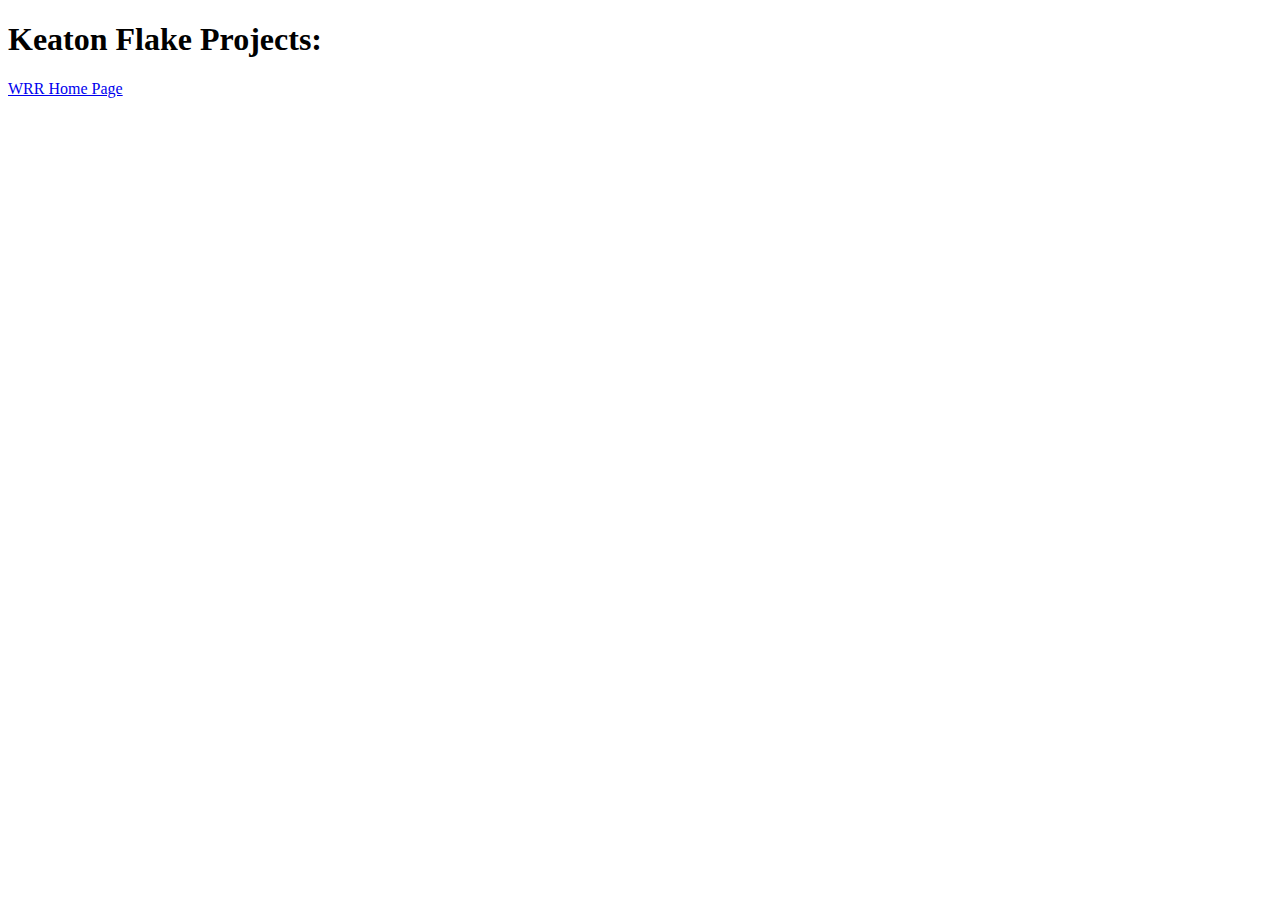
==== index.html @ c64f7b1d "updated title" ====
<!DOCTYPE html>
<html lang="en">
<head>
    <meta charset="UTF-8">
    <meta http-equiv="X-UA-Compatible" content="IE=edge">
    <meta name="viewport" content="width=device-width, initial-scale=1.0">
    <title>Keaton Flake | Projects list</title>
</head>
<body>
<h1>Keaton Flake Projects:</h1>
    <a href="wrr/index.html">WRR Home Page</a>
</body>
</html>
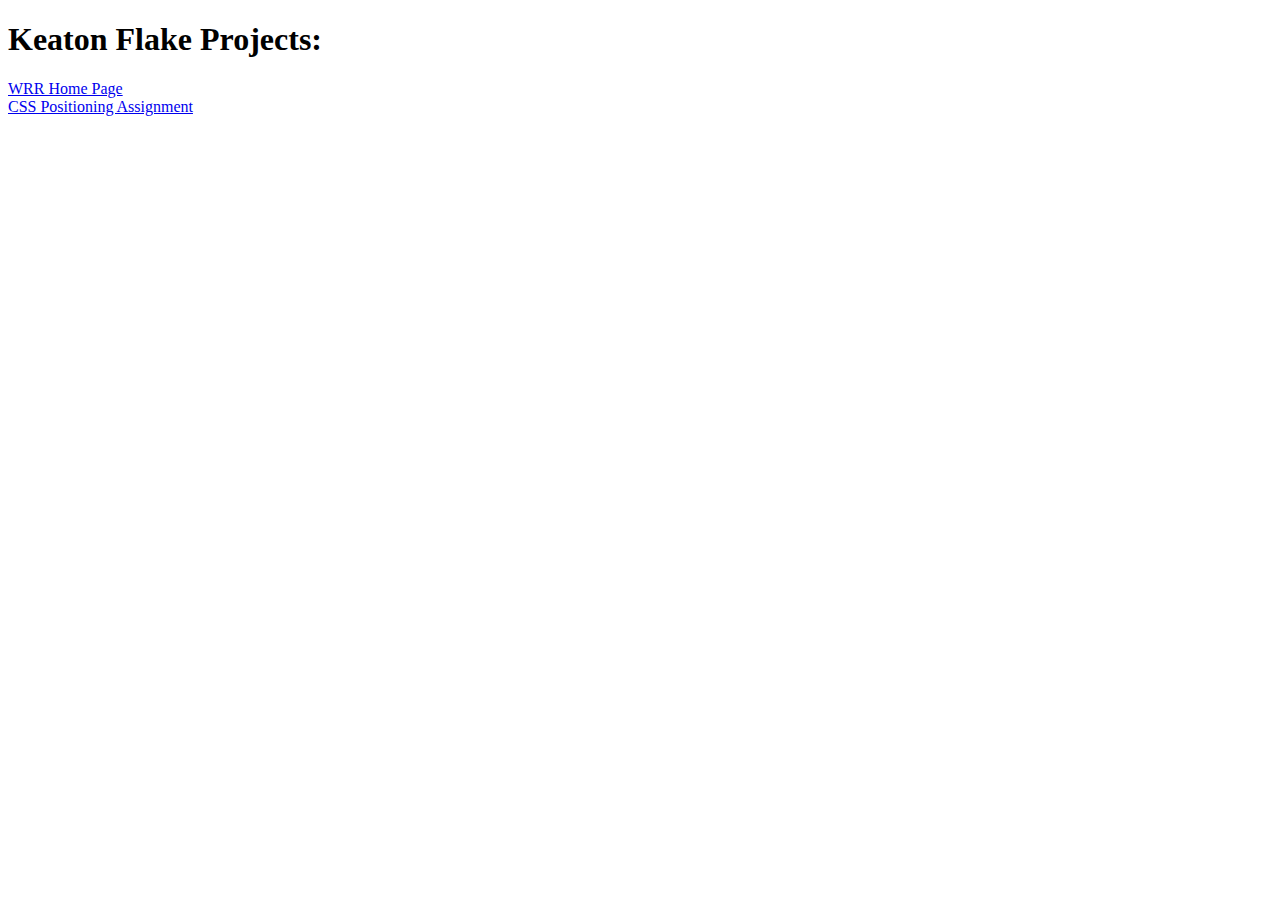
==== commit 59eb1b5a: "added assignment to projects" ====
--- a/index.html
+++ b/index.html
@@ -8,6 +8,8 @@
 </head>
 <body>
 <h1>Keaton Flake Projects:</h1>
-    <a href="wrr/index.html">WRR Home Page</a>
+    <a href="./wrr/index.html">WRR Home Page</a>
+    <br>
+    <a href="./positioning/positioning.html">CSS Positioning Assignment</a>
 </body>
 </html>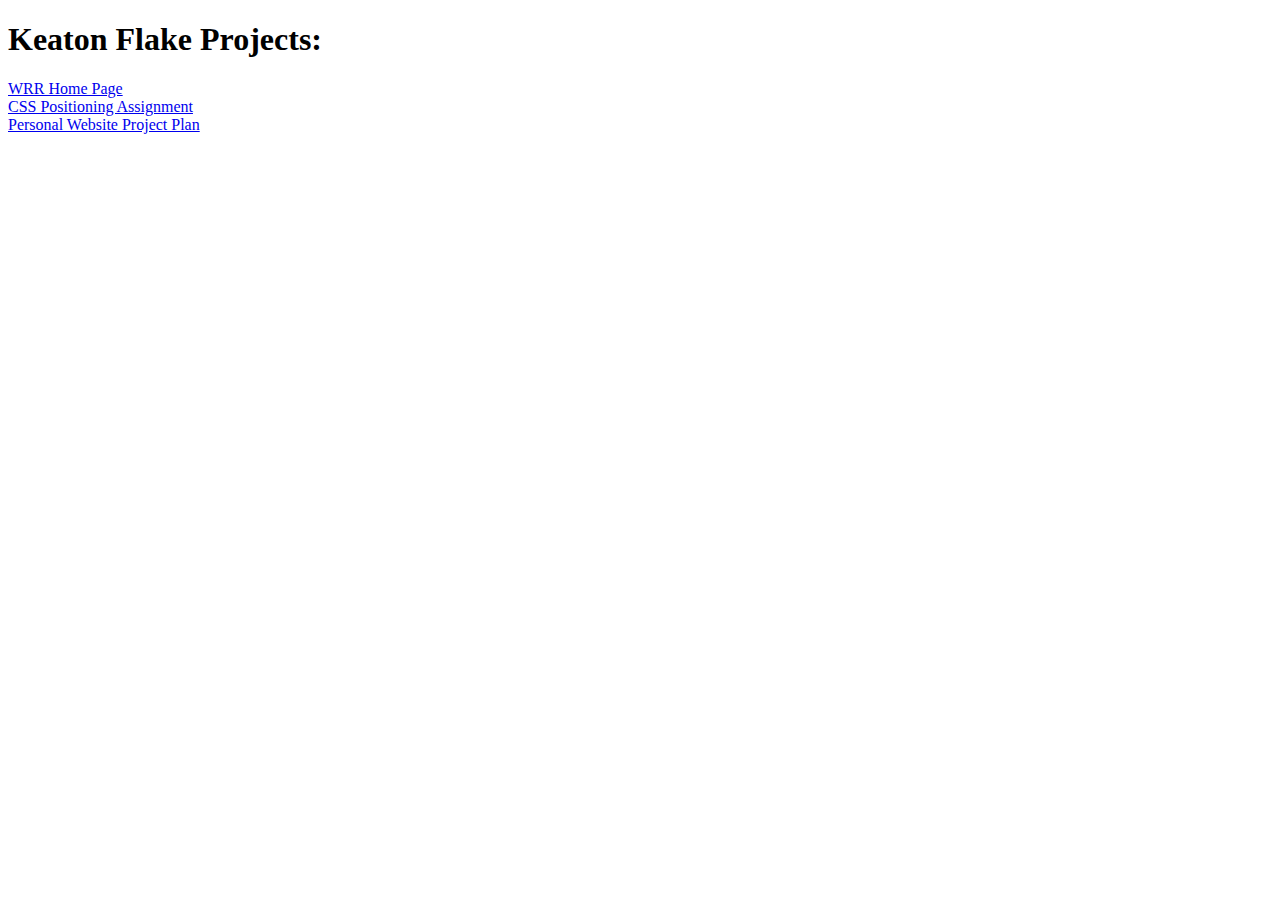
==== commit 68479eff: "added plan to projects index" ====
--- a/index.html
+++ b/index.html
@@ -11,5 +11,7 @@
     <a href="./wrr/index.html">WRR Home Page</a>
     <br>
     <a href="./positioning/positioning.html">CSS Positioning Assignment</a>
+    <br>
+    <a href="./art/site-plan.html">Personal Website Project Plan</a>
 </body>
 </html>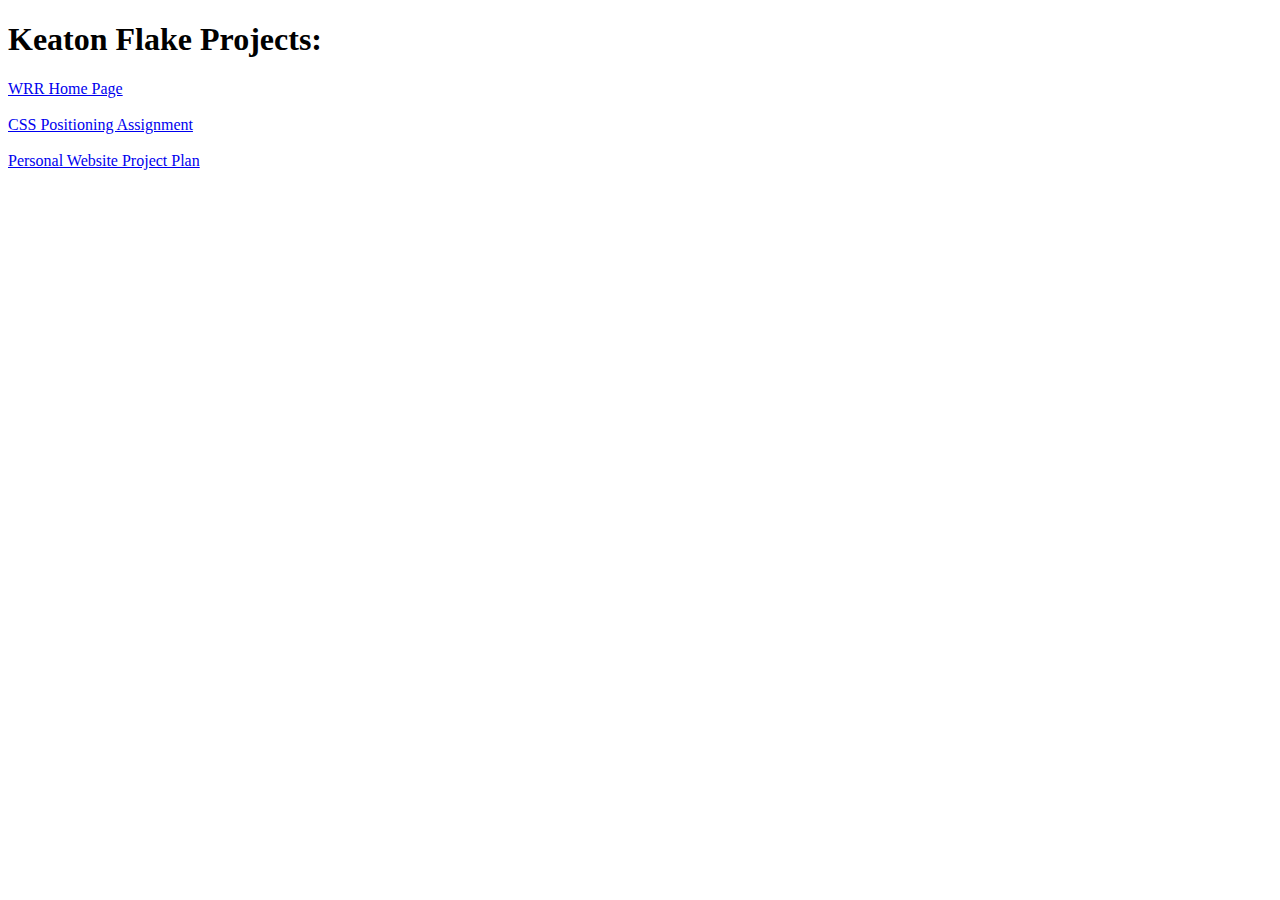
==== commit 034b5a15: "added wireframe" ====
--- a/index.html
+++ b/index.html
@@ -9,8 +9,11 @@
 <body>
 <h1>Keaton Flake Projects:</h1>
     <a href="./wrr/index.html">WRR Home Page</a>
+    <a href="./wrr/site_plan_rafting.html"></a>
+    <br>
     <br>
     <a href="./positioning/positioning.html">CSS Positioning Assignment</a>
+    <br>
     <br>
     <a href="./art/site-plan.html">Personal Website Project Plan</a>
 </body>
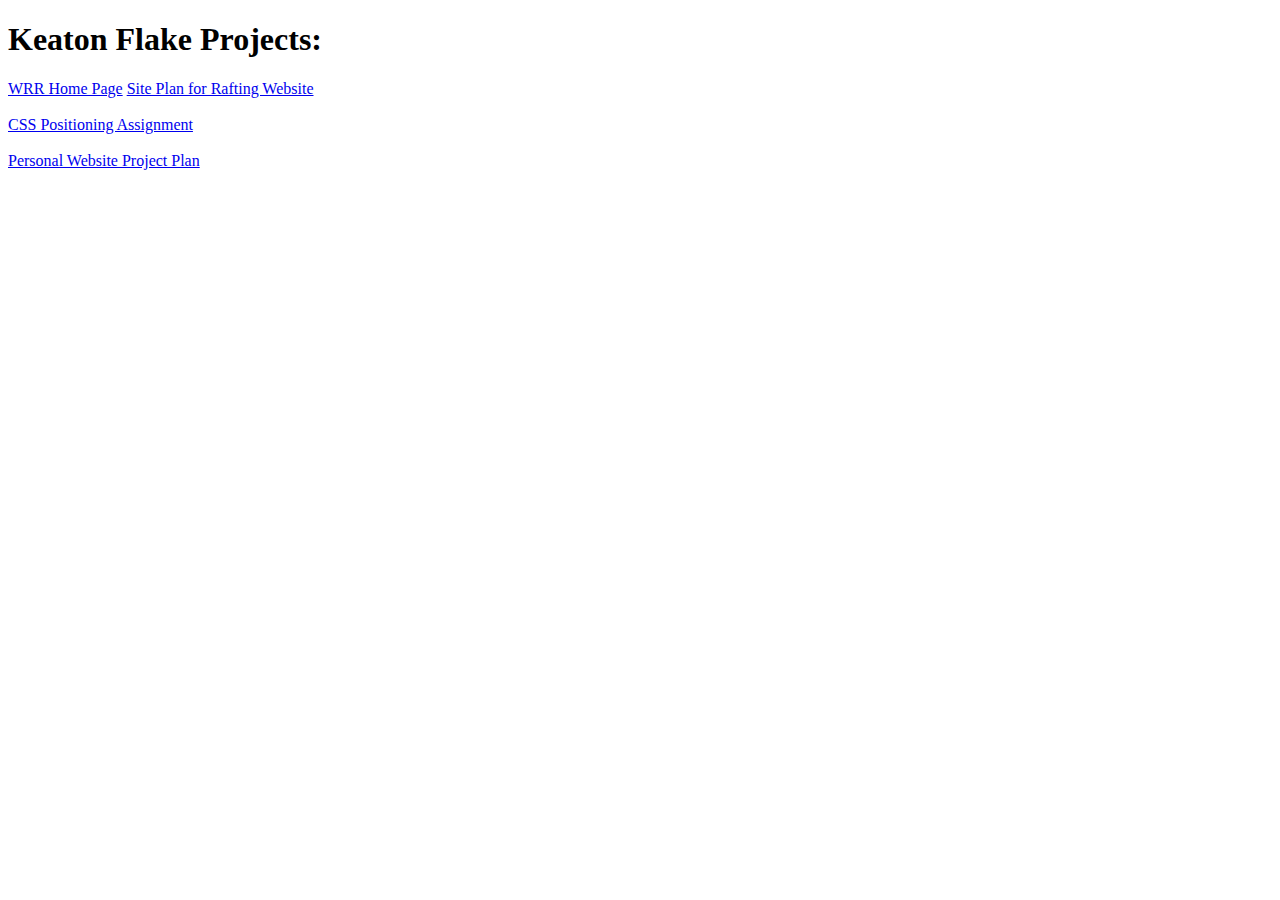
==== commit 5c602c39: "Fixed link" ====
--- a/index.html
+++ b/index.html
@@ -9,7 +9,7 @@
 <body>
 <h1>Keaton Flake Projects:</h1>
     <a href="./wrr/index.html">WRR Home Page</a>
-    <a href="./wrr/site_plan_rafting.html"></a>
+    <a href="./wrr/site_plan_rafting.html">Site Plan for Rafting Website</a>
     <br>
     <br>
     <a href="./positioning/positioning.html">CSS Positioning Assignment</a>
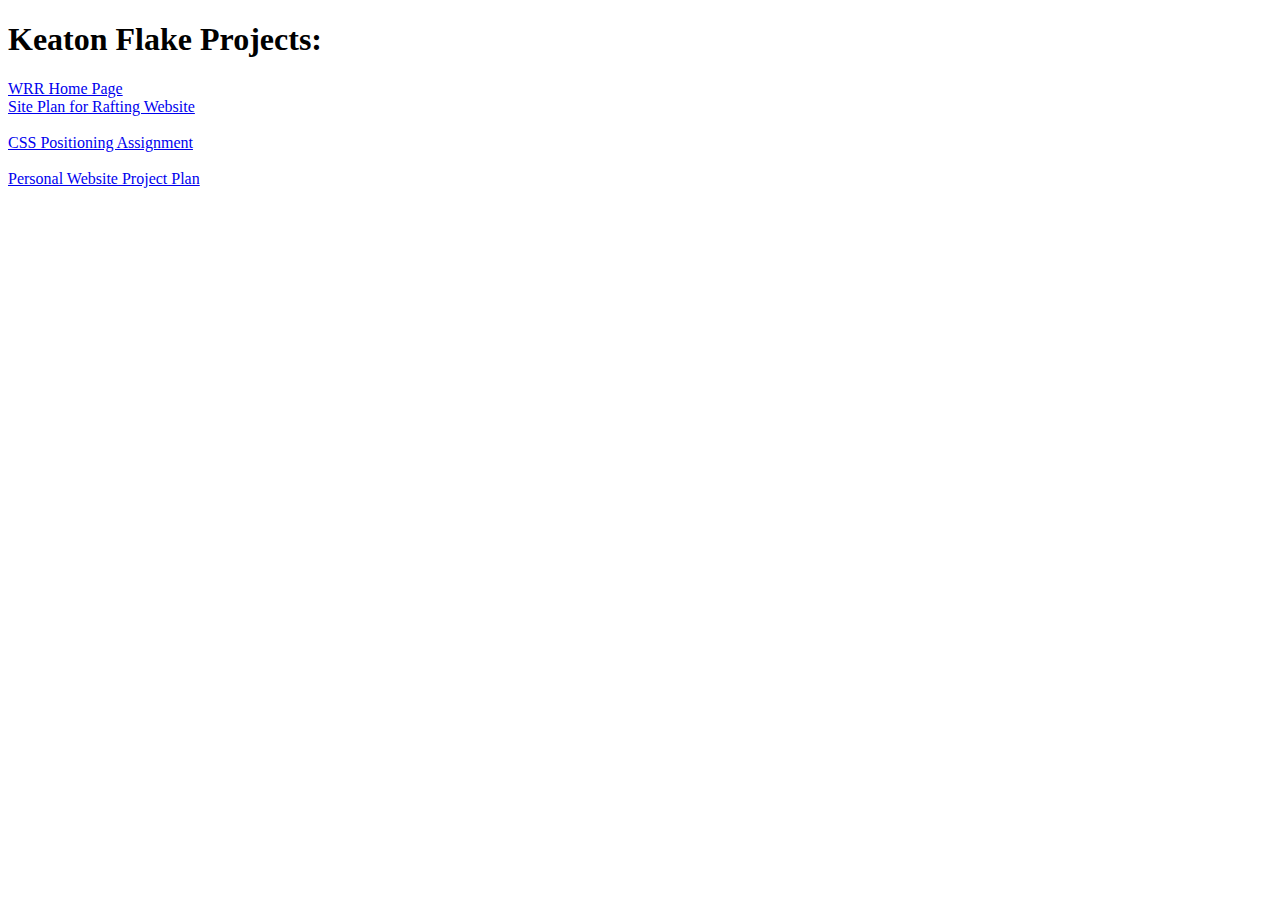
==== commit 54ba6413: "layout" ====
--- a/index.html
+++ b/index.html
@@ -9,6 +9,7 @@
 <body>
 <h1>Keaton Flake Projects:</h1>
     <a href="./wrr/index.html">WRR Home Page</a>
+    <br>
     <a href="./wrr/site_plan_rafting.html">Site Plan for Rafting Website</a>
     <br>
     <br>
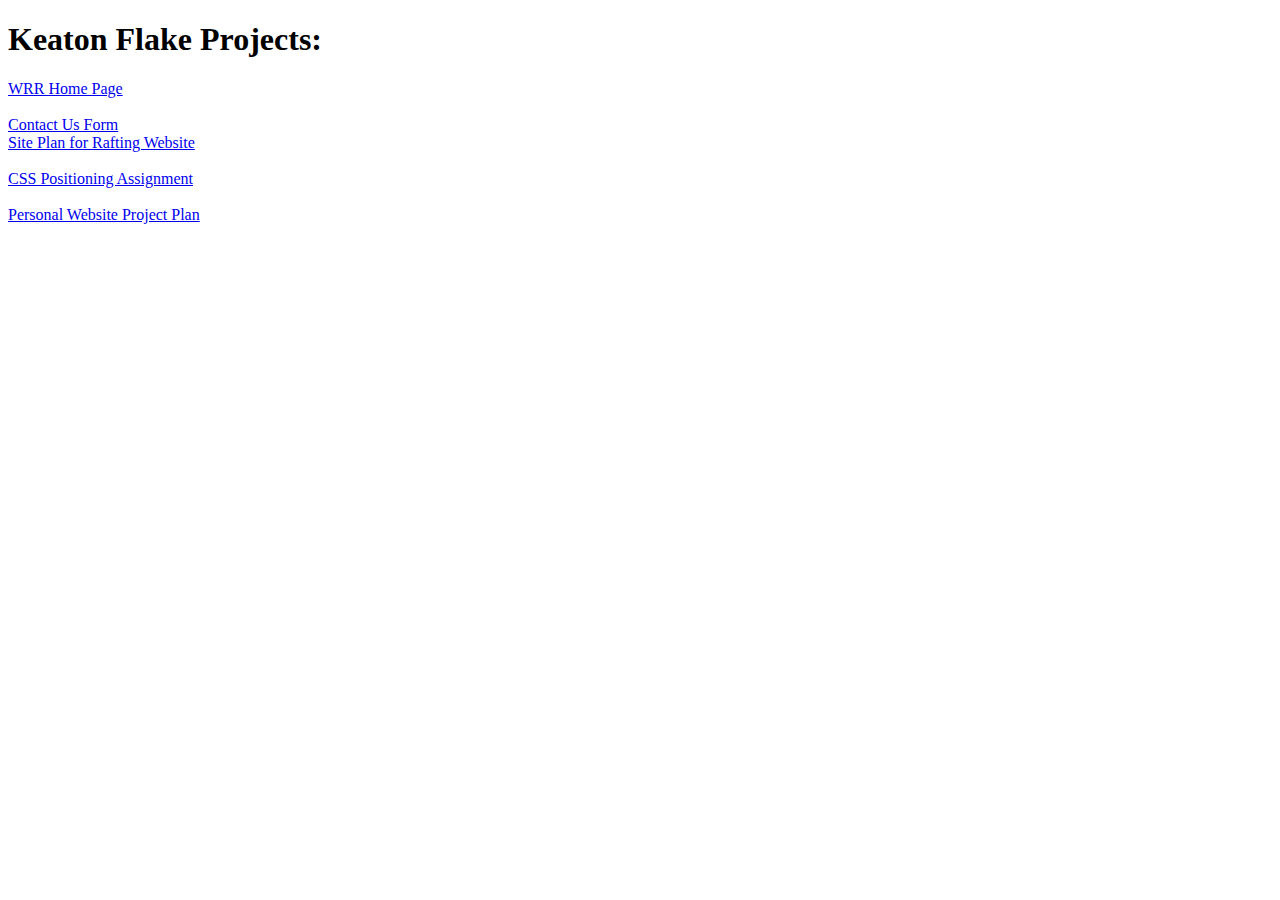
==== commit 9528fb96: "addded link" ====
--- a/index.html
+++ b/index.html
@@ -8,7 +8,9 @@
 </head>
 <body>
 <h1>Keaton Flake Projects:</h1>
-    <a href="./wrr/index.html">WRR Home Page</a>
+    <a href="./wrr/index.html">WRR Home Page</a><br>
+    <br>
+    <a href="./wrr/contactus.html">Contact Us Form</a>
     <br>
     <a href="./wrr/site_plan_rafting.html">Site Plan for Rafting Website</a>
     <br>
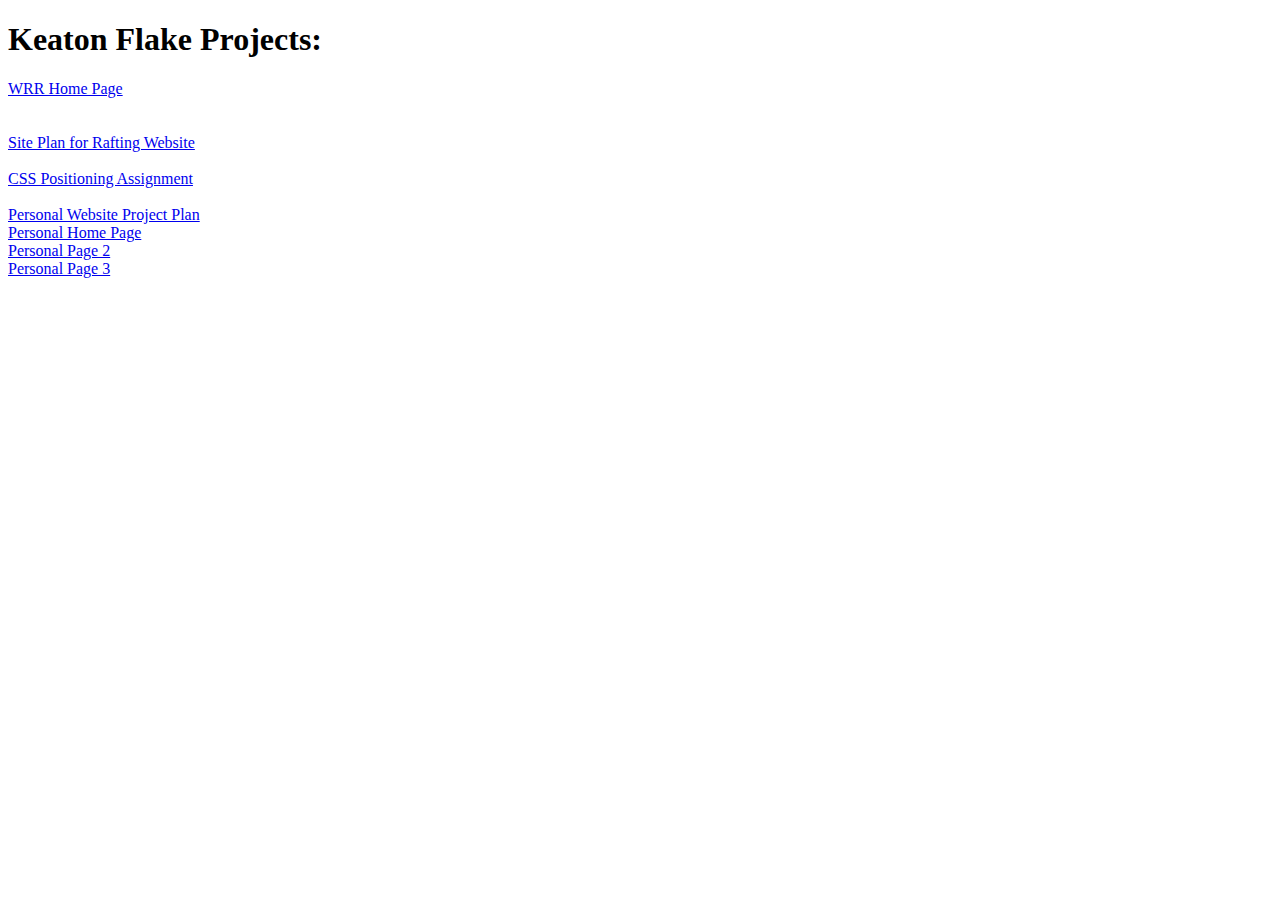
==== commit b8764d9b: "added personal page(s) link" ====
--- a/index.html
+++ b/index.html
@@ -10,7 +10,6 @@
 <h1>Keaton Flake Projects:</h1>
     <a href="./wrr/index.html">WRR Home Page</a><br>
     <br>
-    <a href="./wrr/contactus.html">Contact Us Form</a>
     <br>
     <a href="./wrr/site_plan_rafting.html">Site Plan for Rafting Website</a>
     <br>
@@ -19,5 +18,11 @@
     <br>
     <br>
     <a href="./art/site-plan.html">Personal Website Project Plan</a>
+    <br>
+    <a href="./art/index.html">Personal Home Page</a>
+    <br>
+    <a href="./art/page2.html">Personal Page 2</a>
+    <br>
+    <a href="./art/page3.html">Personal Page 3</a>
 </body>
 </html>